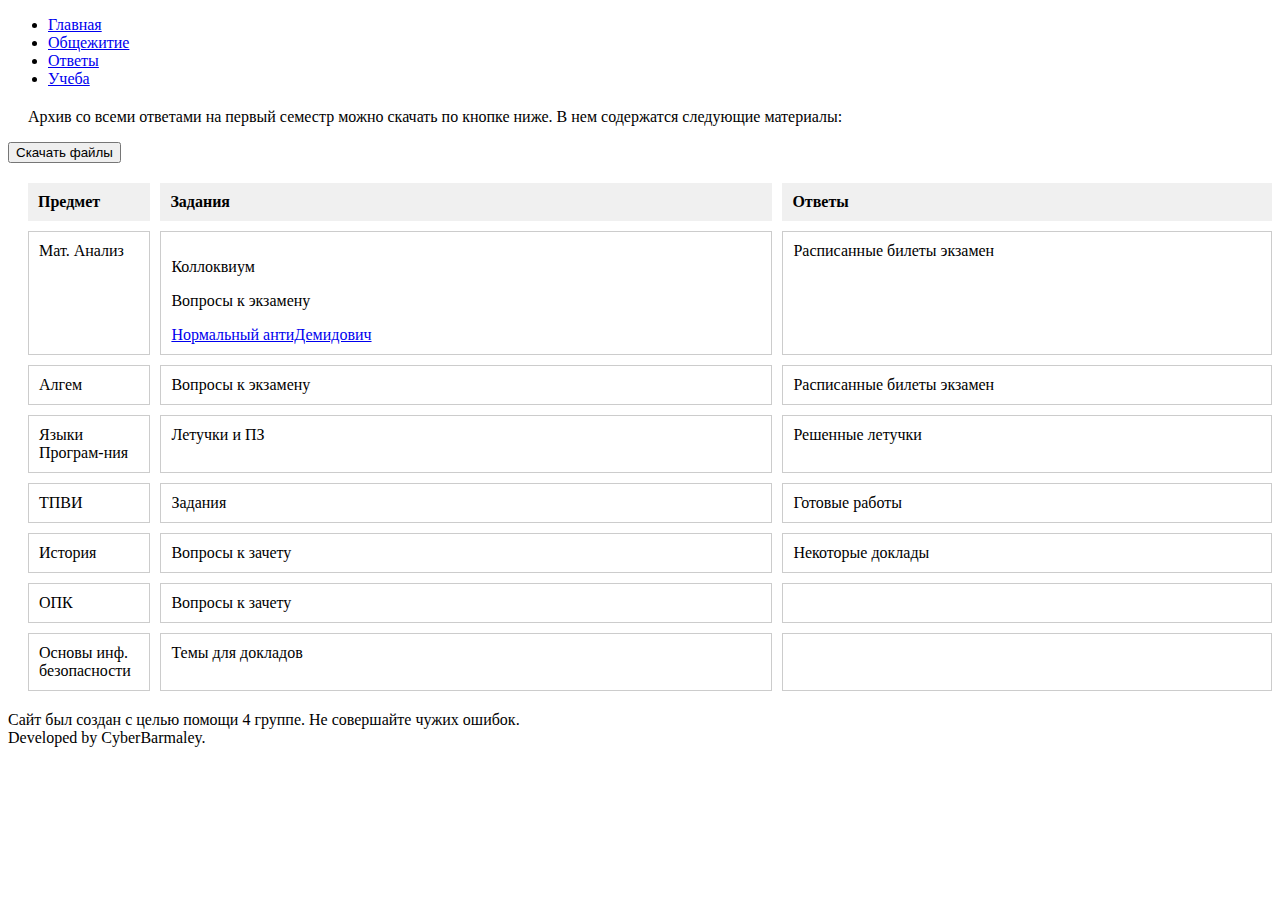
==== answers.html @ 616bf16c "First Upload" ====
<!DOCTYPE html>
<html lang="ru">
<head>
    <meta charset="UTF-8">
    <meta name="viewport" content="width=device-width, initial-scale=1.0">
    <title>Ответы</title>
    <link href="https://cdn.jsdelivr.net/npm/bootstrap@5.0.2/dist/css/bootstrap.min.css" rel="stylesheet" integrity="sha384-EVSTQN3/azprG1Anm3QDgpJLIm9Nao0Yz1ztcQTwFspd3yD65VohhpuuCOmLASjC" crossorigin="anonymous">
    <link rel="stylesheet" type="text/css" href="/src/styles.css">
    <script src="src/script.js" defer></script>
    <link rel="icon" href="img/favicon.ico" type="image/x-icon">
</head>
<body>
    <div class="container">
        <div class="mt ml">
            <p class="lead mx-auto">
                Архив со всеми ответами на первый семестр можно скачать по кнопке ниже. В нем содержатся следующие материалы:
            </p>
        </div>

        <div class="d-flex gap-2 justify-content-center">
            <button onclick="downloadFiles()" class="btn btn-primary d-inline-flex align-items-center" type="button">
                Скачать файлы
            </button>
            <a id="materials" href="materials.zip" download style="display:none;"></a>
        </div>

        <div class="grid-table">
            <div class="grid-header">Предмет</div>
            <div class="grid-header">Задания</div>
            <div class="grid-header">Ответы</div>

            <div class="grid-row">
                <div class="grid-cell">Мат. Анализ</div>
                <div class="grid-cell">
                    <p>Коллоквиум</p>
                    <p>Вопросы к экзамену</p>
                    <a href="https://dodem.ru" target="_blank">Нормальный антиДемидович</a>
                </div>
                <div class="grid-cell">Расписанные билеты экзамен</div>
            </div>
            <div class="grid-row">
                <div class="grid-cell">Алгем</div>
                <div class="grid-cell">Вопросы к экзамену</div>
                <div class="grid-cell">Расписанные билеты экзамен</div>
            </div>
            <div class="grid-row">
                <div class="grid-cell">Языки Програм-ния</div>
                <div class="grid-cell">Летучки и ПЗ</div>
                <div class="grid-cell">Решенные летучки</div>
            </div>
            <div class="grid-row">
                <div class="grid-cell">ТПВИ</div>
                <div class="grid-cell">Задания</div>
                <div class="grid-cell">Готовые работы</div>
            </div>
            <div class="grid-row">
                <div class="grid-cell">История</div>
                <div class="grid-cell">Вопросы к зачету</div>
                <div class="grid-cell">Некоторые доклады</div>
            </div>
            <div class="grid-row">
                <div class="grid-cell">ОПК</div>
                <div class="grid-cell">Вопросы к зачету</div>
                <div class="grid-cell"> </div>
            </div>
            <div class="grid-row">
                <div class="grid-cell">Основы инф. безопасности</div>
                <div class="grid-cell">Темы для докладов</div>
                <div class="grid-cell"> </div>
            </div>
        </div>
    </div>
</body>
</html>
---- src/styles.css ----
.grid-table {
    display: grid;
    grid-template-columns: 10% 50% 40%;
    grid-template-rows: auto; /* Высота строк будет автоматически подстраиваться под содержимое */
    gap: 10px; /* Промежуток между ячейками */
    margin: 20px;
}

.grid-header {
    font-weight: bold;
    background-color: #f0f0f0; /* Цвет фона для заголовков */
    padding: 10px; /* Отступы внутри ячеек */
}

.grid-row {
    display: contents; /* Позволяет использовать грид-расположение для строк */
}

.grid-cell {
    border: 1px solid #ccc; /* Граница ячеек */
    padding: 10px; /* Отступы внутри ячеек */
}

.mt {
    margin-top: 20px;
}

.ml {
    margin-left: 20px;
}
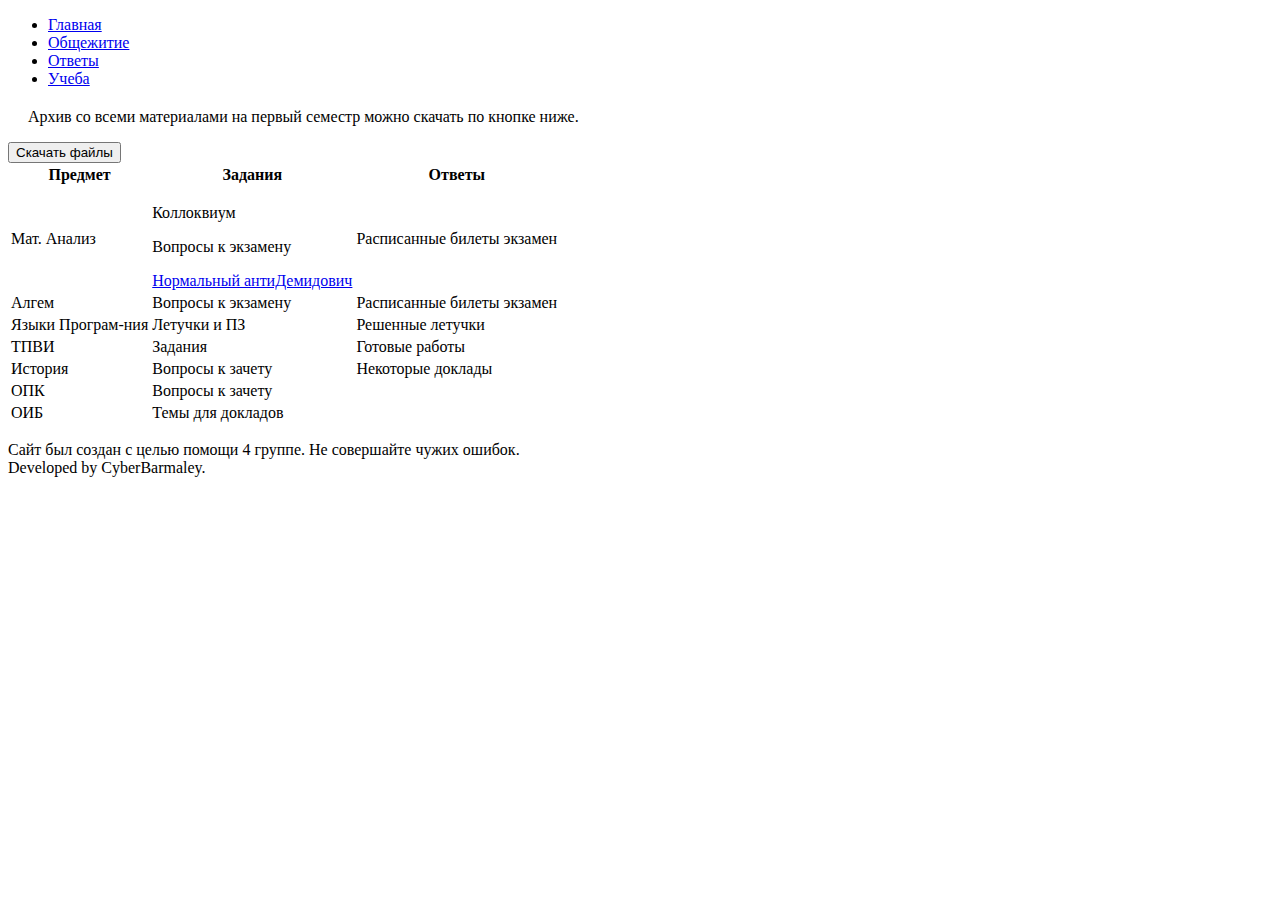
==== commit 422a7c0e: "mini-fix" ====
--- a/answers.html
+++ b/answers.html
@@ -5,7 +5,7 @@
     <meta name="viewport" content="width=device-width, initial-scale=1.0">
     <title>Ответы</title>
     <link href="https://cdn.jsdelivr.net/npm/bootstrap@5.0.2/dist/css/bootstrap.min.css" rel="stylesheet" integrity="sha384-EVSTQN3/azprG1Anm3QDgpJLIm9Nao0Yz1ztcQTwFspd3yD65VohhpuuCOmLASjC" crossorigin="anonymous">
-    <link rel="stylesheet" type="text/css" href="/src/styles.css">
+    <link rel="stylesheet" href="/src/style.css">
     <script src="src/script.js" defer></script>
     <link rel="icon" href="img/favicon.ico" type="image/x-icon">
 </head>
@@ -13,61 +13,66 @@
     <div class="container">
         <div class="mt ml">
             <p class="lead mx-auto">
-                Архив со всеми ответами на первый семестр можно скачать по кнопке ниже. В нем содержатся следующие материалы:
+                Архив со всеми материалами на первый семестр можно скачать по кнопке ниже.
             </p>
         </div>
-
         <div class="d-flex gap-2 justify-content-center">
             <button onclick="downloadFiles()" class="btn btn-primary d-inline-flex align-items-center" type="button">
                 Скачать файлы
             </button>
             <a id="materials" href="materials.zip" download style="display:none;"></a>
         </div>
-
-        <div class="grid-table">
-            <div class="grid-header">Предмет</div>
-            <div class="grid-header">Задания</div>
-            <div class="grid-header">Ответы</div>
-
-            <div class="grid-row">
-                <div class="grid-cell">Мат. Анализ</div>
-                <div class="grid-cell">
-                    <p>Коллоквиум</p>
-                    <p>Вопросы к экзамену</p>
-                    <a href="https://dodem.ru" target="_blank">Нормальный антиДемидович</a>
-                </div>
-                <div class="grid-cell">Расписанные билеты экзамен</div>
-            </div>
-            <div class="grid-row">
-                <div class="grid-cell">Алгем</div>
-                <div class="grid-cell">Вопросы к экзамену</div>
-                <div class="grid-cell">Расписанные билеты экзамен</div>
-            </div>
-            <div class="grid-row">
-                <div class="grid-cell">Языки Програм-ния</div>
-                <div class="grid-cell">Летучки и ПЗ</div>
-                <div class="grid-cell">Решенные летучки</div>
-            </div>
-            <div class="grid-row">
-                <div class="grid-cell">ТПВИ</div>
-                <div class="grid-cell">Задания</div>
-                <div class="grid-cell">Готовые работы</div>
-            </div>
-            <div class="grid-row">
-                <div class="grid-cell">История</div>
-                <div class="grid-cell">Вопросы к зачету</div>
-                <div class="grid-cell">Некоторые доклады</div>
-            </div>
-            <div class="grid-row">
-                <div class="grid-cell">ОПК</div>
-                <div class="grid-cell">Вопросы к зачету</div>
-                <div class="grid-cell"> </div>
-            </div>
-            <div class="grid-row">
-                <div class="grid-cell">Основы инф. безопасности</div>
-                <div class="grid-cell">Темы для докладов</div>
-                <div class="grid-cell"> </div>
-            </div>
+        <div class="table-responsive small">
+            <table class="table table-striped table-sm">
+                <thead>
+                    <tr>
+                        <th scope="col">Предмет</th>
+                        <th scope="col">Задания</th>
+                        <th scope="col">Ответы</th>
+                    </tr>
+                </thead>
+                <tbody>
+                    <tr>
+                        <td>Мат. Анализ</td>
+                        <td>
+                            <p>Коллоквиум</p>
+                        <p>Вопросы к экзамену</p>
+                        <a href="https://dodem.ru" target="_blank">Нормальный антиДемидович</a>
+                        </td>
+                        <td>Расписанные билеты экзамен</td>
+                    </tr>
+                    <tr>
+                        <td>Алгем</td>
+                        <td>Вопросы к экзамену</td>
+                        <td>Расписанные билеты экзамен</td>
+                    </tr>
+                    <tr>
+                        <td>Языки Програм-ния</td>
+                        <td>Летучки и ПЗ</td>
+                        <td>Решенные летучки</td>
+                    </tr>
+                    <tr>
+                        <td>ТПВИ</td>
+                        <td>Задания</td>
+                        <td>Готовые работы</td>
+                    </tr>
+                    <tr>
+                        <td>История</td>
+                        <td>Вопросы к зачету</td>
+                        <td>Некоторые доклады</td>
+                    </tr>
+                    <tr>
+                        <td>ОПК</td>
+                        <td>Вопросы к зачету</td>
+                        <td></td>
+                    </tr>
+                    <tr>
+                        <td>ОИБ</td>
+                        <td>Темы для докладов</td>
+                        <td></td>
+                    </tr>
+                </tbody>
+            </table>
         </div>
     </div>
 </body>
--- a/src/style.css
+++ b/src/style.css
@@ -0,0 +1,30 @@
+.mt {
+    margin-top: 20px;
+}
+
+.ml {
+    margin-left: 20px;
+}
+
+.grid-table {
+    display: grid;
+    grid-template-columns: 10% 50% 40%;
+    grid-template-rows: auto; 
+    gap: 10px; 
+    margin: 20px;
+}
+
+.grid-header {
+    font-weight: bold;
+    background-color: #f0f0f0; 
+    padding: 10px; 
+}
+
+.grid-row {
+    display: contents; 
+}
+
+.grid-cell {
+    border: 1px solid #ccc;
+    padding: 10px;
+}
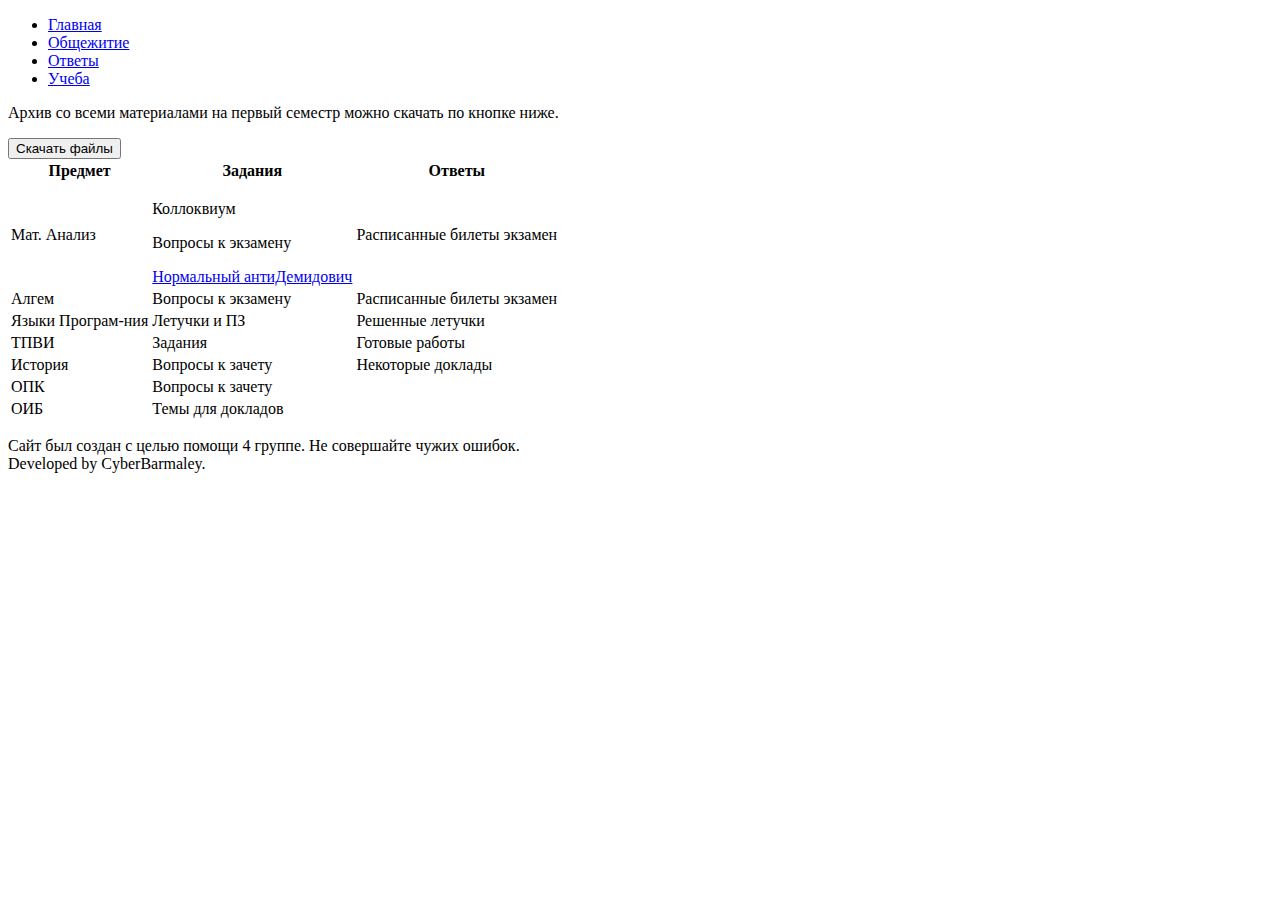
==== commit b83bc23e: "mini-fix" ====
--- a/answers.html
+++ b/answers.html
@@ -5,13 +5,12 @@
     <meta name="viewport" content="width=device-width, initial-scale=1.0">
     <title>Ответы</title>
     <link href="https://cdn.jsdelivr.net/npm/bootstrap@5.0.2/dist/css/bootstrap.min.css" rel="stylesheet" integrity="sha384-EVSTQN3/azprG1Anm3QDgpJLIm9Nao0Yz1ztcQTwFspd3yD65VohhpuuCOmLASjC" crossorigin="anonymous">
-    <link rel="stylesheet" href="/src/style.css">
     <script src="src/script.js" defer></script>
     <link rel="icon" href="img/favicon.ico" type="image/x-icon">
 </head>
 <body>
     <div class="container">
-        <div class="mt ml">
+        <div class="mb-3" style="margin-top: 10px;">
             <p class="lead mx-auto">
                 Архив со всеми материалами на первый семестр можно скачать по кнопке ниже.
             </p>
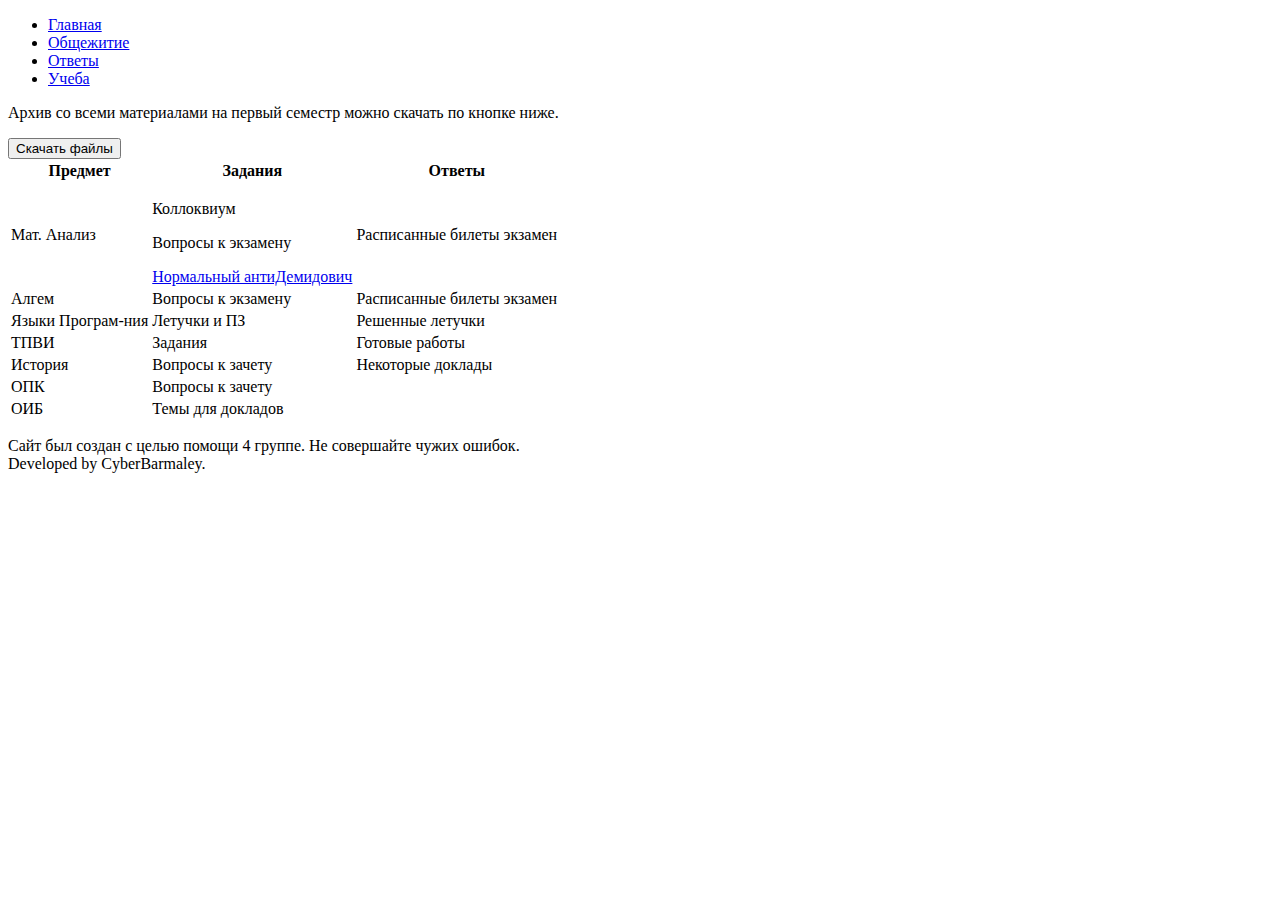
==== commit 0f76b9b3: "pre-realise version" ====
--- a/answers.html
+++ b/answers.html
@@ -1,13 +1,16 @@
 <!DOCTYPE html>
 <html lang="ru">
+
 <head>
     <meta charset="UTF-8">
     <meta name="viewport" content="width=device-width, initial-scale=1.0">
     <title>Ответы</title>
-    <link href="https://cdn.jsdelivr.net/npm/bootstrap@5.0.2/dist/css/bootstrap.min.css" rel="stylesheet" integrity="sha384-EVSTQN3/azprG1Anm3QDgpJLIm9Nao0Yz1ztcQTwFspd3yD65VohhpuuCOmLASjC" crossorigin="anonymous">
+    <link href="https://cdn.jsdelivr.net/npm/bootstrap@5.0.2/dist/css/bootstrap.min.css" rel="stylesheet"
+        integrity="sha384-EVSTQN3/azprG1Anm3QDgpJLIm9Nao0Yz1ztcQTwFspd3yD65VohhpuuCOmLASjC" crossorigin="anonymous">
     <script src="src/script.js" defer></script>
     <link rel="icon" href="img/favicon.ico" type="image/x-icon">
 </head>
+
 <body>
     <div class="container">
         <div class="mb-3" style="margin-top: 10px;">
@@ -35,8 +38,8 @@
                         <td>Мат. Анализ</td>
                         <td>
                             <p>Коллоквиум</p>
-                        <p>Вопросы к экзамену</p>
-                        <a href="https://dodem.ru" target="_blank">Нормальный антиДемидович</a>
+                            <p>Вопросы к экзамену</p>
+                            <a href="https://dodem.ru" target="_blank">Нормальный антиДемидович</a>
                         </td>
                         <td>Расписанные билеты экзамен</td>
                     </tr>
@@ -75,4 +78,5 @@
         </div>
     </div>
 </body>
+
 </html>